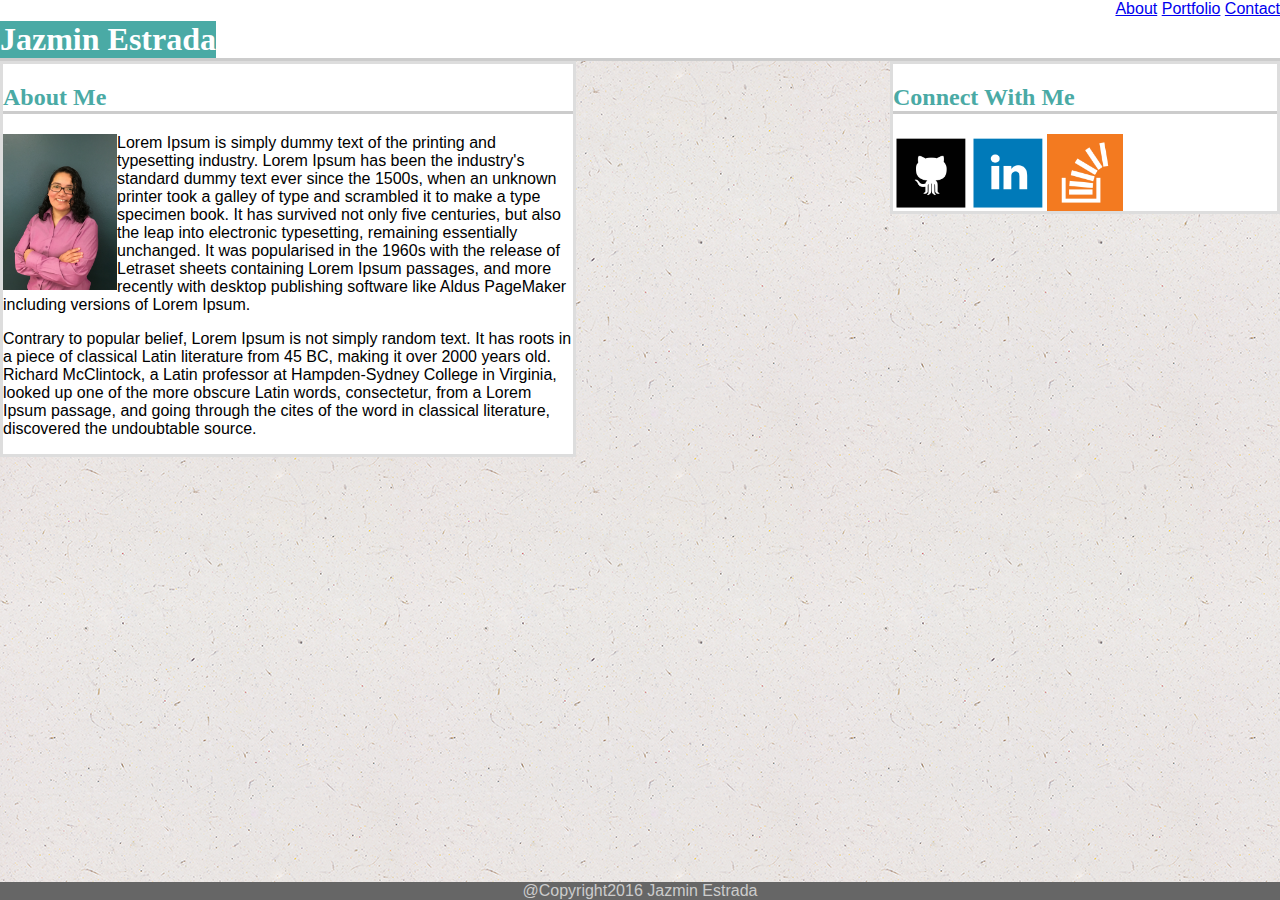
==== index.html @ 03124815 "initial attempt" ====
<!DOCTYPE html>
<html lang="eng-us"/>

<head>
	<meta charset="UTF-8"/>
	<title>Basic Portfolio</title>
	<link rel="stylesheet" type="text/css" href="assets/css/style.css"/>
</head>

<body>
	<header>
	<!-- float left -->
		<h1>Jazmin Estrada</h1>
	<!-- float right -->
		<section class="menu">
			<a href="index.html">About</a>
			<a href="portfolio.html">Portfolio</a>
			<a href="contact.html">Contact</a>
		</section>

	</header>

	<!-- Remember to clear: both afterwards so that the class container works -->

	<div class="container">
<!-- float left -->
		<section id="aboutMe"/>
			
			<h2>About Me</h2>
			<!-- Use anchor tag around image for link -->
			
			<img src="assets/images/IMG_7881.JPG" alt="myImage"/>
			
			<p>Lorem Ipsum is simply dummy text of the printing and typesetting industry. Lorem Ipsum has been the industry's standard dummy text ever since the 1500s, when an unknown printer took a galley of type and scrambled it to make a type specimen book. It has survived not only five centuries, but also the leap into electronic typesetting, remaining essentially unchanged. It was popularised in the 1960s with the release of Letraset sheets containing Lorem Ipsum passages, and more recently with desktop publishing software like Aldus PageMaker including versions of Lorem Ipsum.</p>
			<p>Contrary to popular belief, Lorem Ipsum is not simply random text. It has roots in a piece of classical Latin literature from 45 BC, making it over 2000 years old. Richard McClintock, a Latin professor at Hampden-Sydney College in Virginia, looked up one of the more obscure Latin words, consectetur, from a Lorem Ipsum passage, and going through the cites of the word in classical literature, discovered the undoubtable source.</p>

		</section>

<!-- float left -->
		<section id="connectWithMe"/>

			<h2>Connect With Me</h2>

			<a href="https://github.com/jazmin10" target="blank"><img src="assets/images/github.png" alt="GitHub"/></a>

			<a href="https://www.linkedin.com/in/jazm%C3%ADn-estrada-650396140/" target="_blank"><img src="assets/images/linkedin.png" alt="LinkedIn"/></a>
			
			<a href="http://stackoverflow.com/users/7767904/jazm%C3%ADn?tab=profile" target="_blank"><img src="assets/images/stackoverflow.png" alt="Stack Overflow"/></a>

		</section>

	</div>

<!-- remember to clear: both, position fixed -->
	<footer>
		<section class="copyright">
			&#64;Copyright2016 Jazmin Estrada
		</section>
	</footer>

</body>
</html>
---- assets/css/style.css ----
* {
	box-sizing: border-box;
}

body {
	margin: 0;
	background-image: url("../images/ep_naturalwhite.png");
}

header {
	background-color: #fff;
	overflow: auto;
	border-bottom: solid;
	border-color: #ccc;
}

h1 {
	background-color: #4aaaa5;
	color: #fff;
	float: left;
	font-family: "Georgia", Times, Times New Roman, serif;
	margin-bottom: 0;
}

.menu {
	float: right;
	font-family: "Arial", "Helvetica Neue", Helvetica, sans-serif;
}

.container {
	margin: 0 auto;
	clear: both;
	overflow: auto;
}

#aboutMe {
	float: left;
	width: 45%;
	border-style: solid;
	border-color: #ddd;
	background-color: #fff;
}

#connectWithMe {
	float: right;
	border-style: solid;
	border-color: #ddd;
	background-color: #fff;

}

h2 {
	color: #4aaaa5;
	font-family: "Georgia", Times, Times New Roman, serif;
	border-bottom: solid;
	border-color: #ccc;

}

p {
	font-family: "Arial", "Helvetica Neue", Helvetica, sans-serif;
}

footer {
	clear: both;
	background-color: #666;
	text-align: center;
	font-family: "Arial", "Helvetica Neue", Helvetica, sans-serif;
	color: #ccc;
	position: fixed;
	bottom: 0;
	width: 100%;
}

img {
	float: left;
	width: 20%;
}
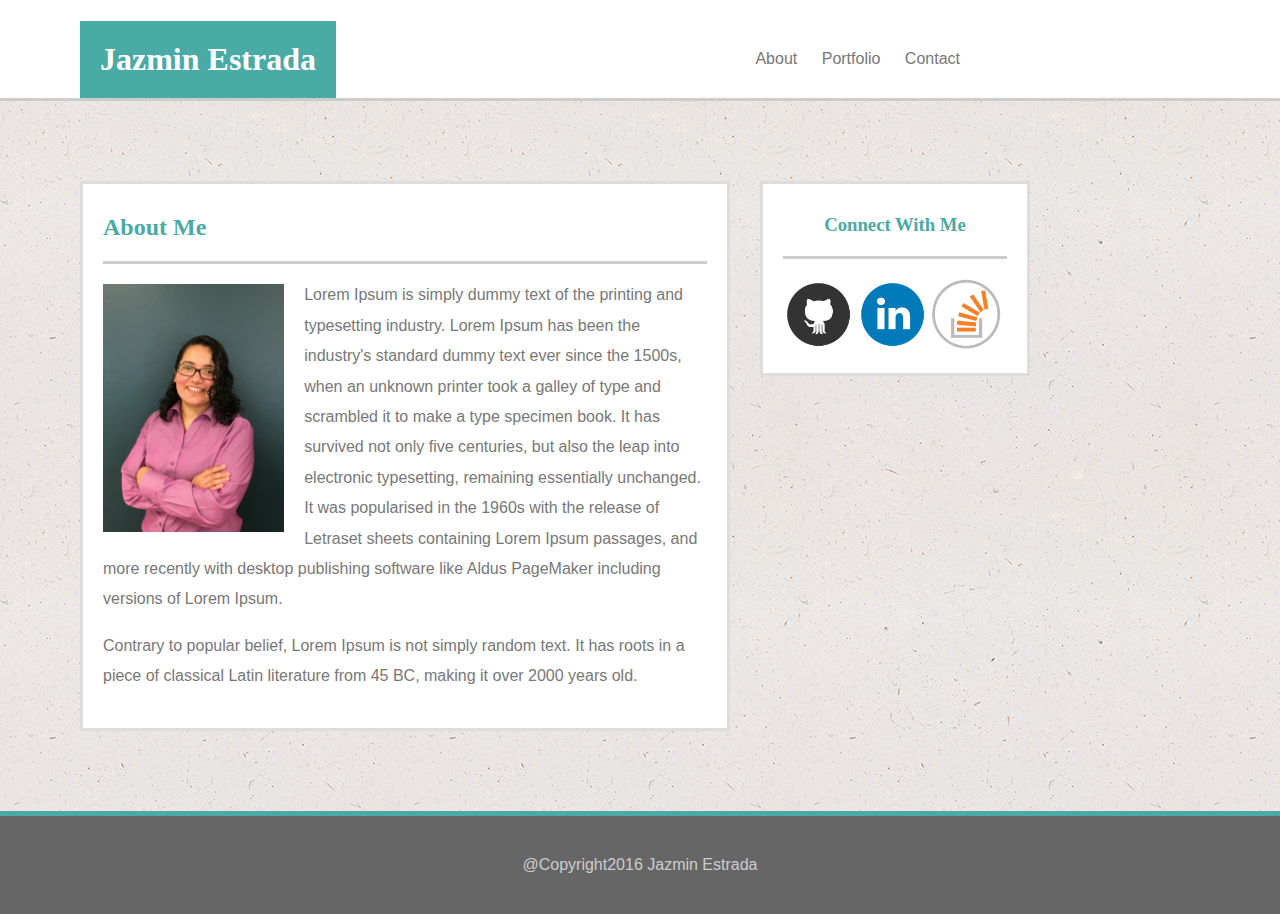
==== commit 3b224d5d: "html docs and css running, missing minor details" ====
--- a/index.html
+++ b/index.html
@@ -9,49 +9,44 @@
 
 <body>
 	<header>
-	<!-- float left -->
+	
 		<h1>Jazmin Estrada</h1>
-	<!-- float right -->
+	
 		<section class="menu">
-			<a href="index.html">About</a>
-			<a href="portfolio.html">Portfolio</a>
-			<a href="contact.html">Contact</a>
+			<a class="menuOptions" href="index.html">About</a>
+			<a class="menuOptions" href="portfolio.html">Portfolio</a>
+			<a class="menuOptions" href="contact.html">Contact</a>
 		</section>
 
 	</header>
 
-	<!-- Remember to clear: both afterwards so that the class container works -->
+	<div class="container">
 
-	<div class="container">
-<!-- float left -->
 		<section id="aboutMe"/>
 			
 			<h2>About Me</h2>
-			<!-- Use anchor tag around image for link -->
 			
-			<img src="assets/images/IMG_7881.JPG" alt="myImage"/>
+			<img id="myImage" src="assets/images/IMG_7881.JPG" alt="myImage"/>
 			
 			<p>Lorem Ipsum is simply dummy text of the printing and typesetting industry. Lorem Ipsum has been the industry's standard dummy text ever since the 1500s, when an unknown printer took a galley of type and scrambled it to make a type specimen book. It has survived not only five centuries, but also the leap into electronic typesetting, remaining essentially unchanged. It was popularised in the 1960s with the release of Letraset sheets containing Lorem Ipsum passages, and more recently with desktop publishing software like Aldus PageMaker including versions of Lorem Ipsum.</p>
-			<p>Contrary to popular belief, Lorem Ipsum is not simply random text. It has roots in a piece of classical Latin literature from 45 BC, making it over 2000 years old. Richard McClintock, a Latin professor at Hampden-Sydney College in Virginia, looked up one of the more obscure Latin words, consectetur, from a Lorem Ipsum passage, and going through the cites of the word in classical literature, discovered the undoubtable source.</p>
+			<p>Contrary to popular belief, Lorem Ipsum is not simply random text. It has roots in a piece of classical Latin literature from 45 BC, making it over 2000 years old.</p>
 
 		</section>
 
-<!-- float left -->
 		<section id="connectWithMe"/>
 
-			<h2>Connect With Me</h2>
+			<h3>Connect With Me</h3>
 
-			<a href="https://github.com/jazmin10" target="blank"><img src="assets/images/github.png" alt="GitHub"/></a>
+			<a href="https://github.com/jazmin10" target="blank"><img id="GitHub" src="assets/images/github2.png" alt="GitHub"/></a>
 
-			<a href="https://www.linkedin.com/in/jazm%C3%ADn-estrada-650396140/" target="_blank"><img src="assets/images/linkedin.png" alt="LinkedIn"/></a>
+			<a href="https://www.linkedin.com/in/jazm%C3%ADn-estrada-650396140/" target="_blank"><img id="LinkedIn" src="assets/images/linkedin2.png" alt="LinkedIn"/></a>
 			
-			<a href="http://stackoverflow.com/users/7767904/jazm%C3%ADn?tab=profile" target="_blank"><img src="assets/images/stackoverflow.png" alt="Stack Overflow"/></a>
+			<a href="http://stackoverflow.com/users/7767904/jazm%C3%ADn?tab=profile" target="_blank"><img id="StackOverflow" src="assets/images/stackoverflow2.png" alt="Stack Overflow"/></a>
 
 		</section>
 
 	</div>
 
-<!-- remember to clear: both, position fixed -->
 	<footer>
 		<section class="copyright">
 			&#64;Copyright2016 Jazmin Estrada
--- a/assets/css/style.css
+++ b/assets/css/style.css
@@ -20,11 +20,21 @@
 	float: left;
 	font-family: "Georgia", Times, Times New Roman, serif;
 	margin-bottom: 0;
+	margin-left: 80px;
+	padding: 20px;
 }
 
 .menu {
 	float: right;
 	font-family: "Arial", "Helvetica Neue", Helvetica, sans-serif;
+	margin-top: 50px;
+	margin-right: 310px;
+}
+
+.menuOptions {
+	padding: 10px;
+	color: #777;
+	text-decoration: none;
 }
 
 .container {
@@ -35,17 +45,23 @@
 
 #aboutMe {
 	float: left;
-	width: 45%;
+	width: 50%;
 	border-style: solid;
 	border-color: #ddd;
 	background-color: #fff;
+	padding: 20px;
+	width: 650px;
+	margin: 80px 30px 80px 80px;
 }
 
 #connectWithMe {
-	float: right;
+	float: left;
 	border-style: solid;
 	border-color: #ddd;
 	background-color: #fff;
+	padding: 20px;
+	width: 270px;
+	margin-top: 80px;
 
 }
 
@@ -54,11 +70,26 @@
 	font-family: "Georgia", Times, Times New Roman, serif;
 	border-bottom: solid;
 	border-color: #ccc;
-
+	margin: 0;
+	padding-bottom: 20px;
+	padding-top: 10px;
+}
+
+h3 {
+	color: #4aaaa5;
+	font-family: "Georgia", Times, Times New Roman, serif;
+	border-bottom: solid;
+	border-color: #ccc;
+	margin: 0;
+	padding-bottom: 20px;
+	padding-top: 10px;
+	text-align: center;
 }
 
 p {
 	font-family: "Arial", "Helvetica Neue", Helvetica, sans-serif;
+	line-height: 1.9;
+	color: #777;
 }
 
 footer {
@@ -67,12 +98,176 @@
 	text-align: center;
 	font-family: "Arial", "Helvetica Neue", Helvetica, sans-serif;
 	color: #ccc;
-	position: fixed;
-	bottom: 0;
-	width: 100%;
-}
-
-img {
-	float: left;
-	width: 20%;
-}+	padding: 40px;
+	border-top: solid;
+	border-color: #4aaaa5;
+	border-top-width: 5px;
+}
+
+#myImage {
+	float: left;
+	width: 30%;
+	margin-right: 20px;
+	margin-top: 20px;
+}
+
+#GitHub, #LinkedIn, #StackOverflow {
+	width: 70px;
+	padding-top: 20px;
+}
+
+#contact {
+	float: left;
+	width: 50%;
+	border-style: solid;
+	border-color: #ddd;
+	background-color: #fff;
+	padding: 20px;
+	width: 650px;
+	margin: 80px 30px 80px 80px;
+}
+
+form {
+	padding-top: 20px;
+	font-family: "Arial", "Helvetica Neue", Helvetica, sans-serif;
+	color: #777;
+}
+
+input {
+	margin-top: 5px;
+	margin-bottom: 5px;
+	color: #777;
+	width: 600px;
+	padding: 5px
+}
+
+#message {
+	height: 200px;
+}
+
+button {
+	background-color: #4aaaa5;
+	color: #fff;
+	font-family: "Arial", "Helvetica Neue", Helvetica, sans-serif;
+	border: none;
+	padding: 7px;
+	width: 90px;
+	height: 35px;
+	font-size: 15px;
+}
+
+
+#portfolio1 {
+	position: relative;
+	float: left;
+}
+
+#hangman {
+	position: absolute;
+	background-color: #4aaaa5;
+	bottom: 20px;
+	font-family: "Georgia", Times, Times New Roman, serif;
+	color: #fff;
+	width: 280px;
+    text-align: center;
+    padding: 15px;
+}
+
+#portfolioImage1 {
+	margin: 30px 20px 10px 0px;
+    width: 280px;
+    height: 200px;
+}
+
+#portfolio2 {
+	position: relative;
+	float: left;
+}
+
+#rpgGame {
+	position: absolute;
+	background-color: #4aaaa5;
+	bottom: 20px;
+	right: 0;
+	font-family: "Georgia", Times, Times New Roman, serif;
+	color: #fff;
+	width: 280px;
+    text-align: center;
+    padding: 15px;
+}
+
+#portfolioImage2 {
+	margin: 30px 0px 10px 20px;
+    width: 280px;
+    height: 200px;
+}
+
+#portfolio3 {
+	position: relative;
+	float: left;
+}
+
+#triviaGame {
+	position: absolute;
+	background-color: #4aaaa5;
+	bottom: 20px;
+	font-family: "Georgia", Times, Times New Roman, serif;
+	color: #fff;
+	width: 280px;
+    text-align: center;
+    padding: 15px;
+}
+
+#portfolioImage3 {
+	margin: 30px 20px 10px 0px;
+    width: 280px;
+    height: 200px;
+}
+
+#portfolio4 {
+	position: relative;
+	float: left;
+}
+
+#rutgers {
+	position: absolute;
+	background-color: #4aaaa5;
+	bottom: 20px;
+	right: 0;
+	font-family: "Georgia", Times, Times New Roman, serif;
+	color: #fff;
+	width: 280px;
+    text-align: center;
+    padding: 15px;
+}
+
+#portfolioImage4 {
+	margin: 30px 0px 10px 20px;
+    width: 280px;
+    height: 200px;
+}
+
+#portfolio5 {
+	position: relative;
+	float: left;
+}
+
+#rock {
+	position: absolute;
+	background-color: #4aaaa5;
+	bottom: 20px;
+	font-family: "Georgia", Times, Times New Roman, serif;
+	color: #fff;
+	width: 280px;
+    text-align: center;
+    padding: 15px;
+}
+
+#portfolioImage5 {
+	margin: 30px 20px 10px 0px;
+    width: 280px;
+    height: 200px;
+}
+
+
+
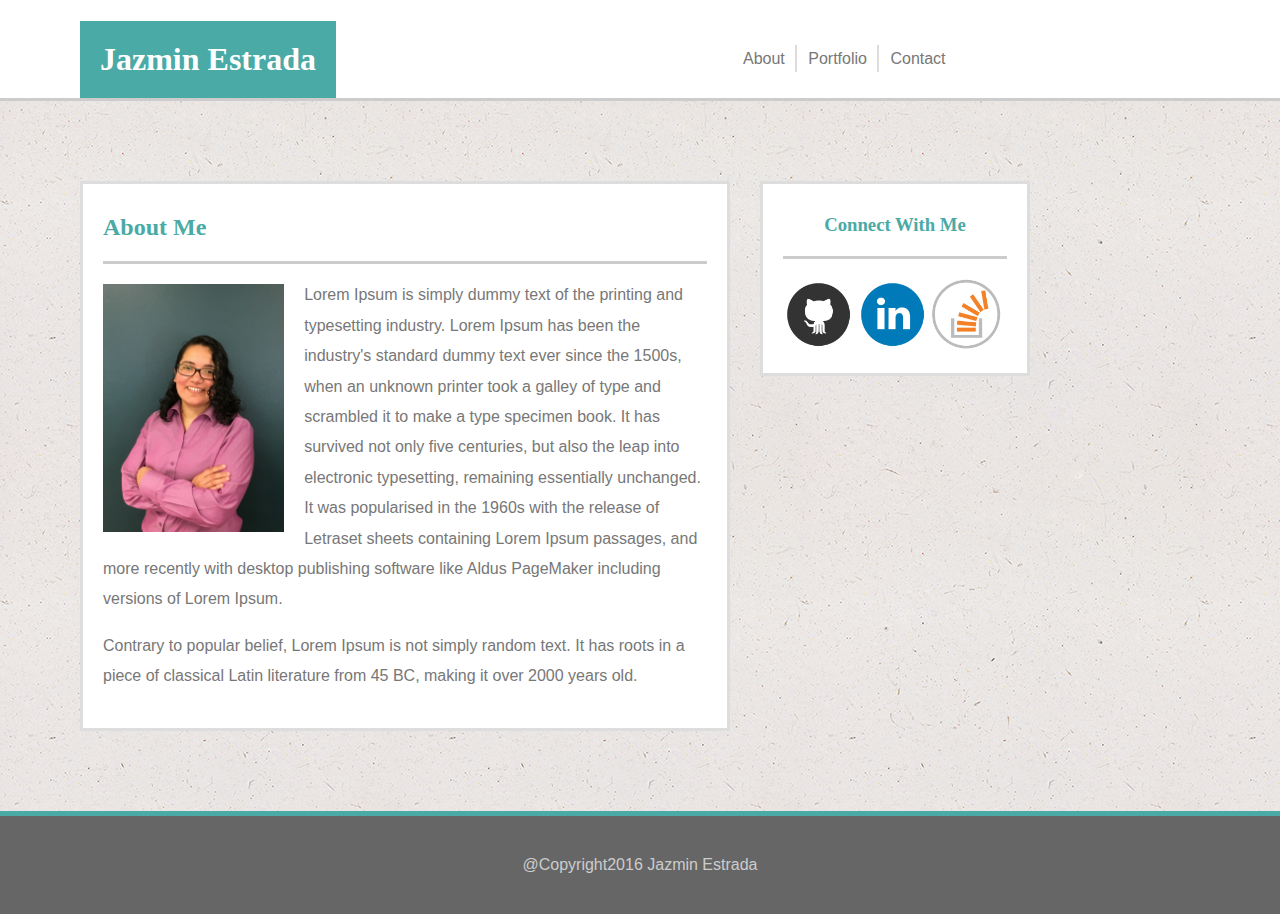
==== commit cb2777e1: "changes to header" ====
--- a/index.html
+++ b/index.html
@@ -1,3 +1,5 @@
+<!-- Homework #1: Basic-Portfolio -->
+
 <!DOCTYPE html>
 <html lang="eng-us"/>
 
@@ -8,50 +10,48 @@
 </head>
 
 <body>
+
+	<!-- Header with Name and Menu Options -->
 	<header>
-	
 		<h1>Jazmin Estrada</h1>
-	
+		<!-- Menu: About, Portfolio, and Contact -->
 		<section class="menu">
-			<a class="menuOptions" href="index.html">About</a>
-			<a class="menuOptions" href="portfolio.html">Portfolio</a>
-			<a class="menuOptions" href="contact.html">Contact</a>
+			<a id="menuOption1" href="index.html">About</a>
+			<a id="menuOption2" href="portfolio.html">Portfolio</a>
+			<a id="menuOption3" href="contact.html">Contact</a>
 		</section>
-
 	</header>
 
+	<!-- About Me and Connect With Me -->
 	<div class="container">
 
+		<!-- About Me -->
 		<section id="aboutMe"/>
-			
 			<h2>About Me</h2>
 			
 			<img id="myImage" src="assets/images/IMG_7881.JPG" alt="myImage"/>
 			
 			<p>Lorem Ipsum is simply dummy text of the printing and typesetting industry. Lorem Ipsum has been the industry's standard dummy text ever since the 1500s, when an unknown printer took a galley of type and scrambled it to make a type specimen book. It has survived not only five centuries, but also the leap into electronic typesetting, remaining essentially unchanged. It was popularised in the 1960s with the release of Letraset sheets containing Lorem Ipsum passages, and more recently with desktop publishing software like Aldus PageMaker including versions of Lorem Ipsum.</p>
 			<p>Contrary to popular belief, Lorem Ipsum is not simply random text. It has roots in a piece of classical Latin literature from 45 BC, making it over 2000 years old.</p>
-
 		</section>
 
+		<!-- Connect With Me Menu -->
 		<section id="connectWithMe"/>
-
 			<h3>Connect With Me</h3>
-
+			<!-- Social Link Images -->
 			<a href="https://github.com/jazmin10" target="blank"><img id="GitHub" src="assets/images/github2.png" alt="GitHub"/></a>
 
 			<a href="https://www.linkedin.com/in/jazm%C3%ADn-estrada-650396140/" target="_blank"><img id="LinkedIn" src="assets/images/linkedin2.png" alt="LinkedIn"/></a>
 			
 			<a href="http://stackoverflow.com/users/7767904/jazm%C3%ADn?tab=profile" target="_blank"><img id="StackOverflow" src="assets/images/stackoverflow2.png" alt="Stack Overflow"/></a>
-
 		</section>
-
 	</div>
 
+	<!-- Copyright Footer -->
 	<footer>
 		<section class="copyright">
 			&#64;Copyright2016 Jazmin Estrada
 		</section>
 	</footer>
-
 </body>
 </html>--- a/assets/css/style.css
+++ b/assets/css/style.css
@@ -25,18 +25,35 @@
 }
 
 .menu {
-	float: right;
+	float: left;
 	font-family: "Arial", "Helvetica Neue", Helvetica, sans-serif;
 	margin-top: 50px;
-	margin-right: 310px;
-}
-
-.menuOptions {
-	padding: 10px;
+	margin-left: 400px;
+}
+
+#menuOption1{
+	border-right: solid;
+	border-right-width: 2px;
+	border-color: #ddd;
+	padding: 5px 10px 5px 7px;
 	color: #777;
 	text-decoration: none;
 }
 
+#menuOption2{
+	border-right: solid;
+	border-right-width: 2px;
+	border-color: #ddd;
+	padding: 5px 10px 5px 7px;
+	color: #777;
+	text-decoration: none;
+}
+
+#menuOption3 {
+	padding: 5px 10px 5px 7px;
+	color: #777;
+	text-decoration: none;
+}
 .container {
 	margin: 0 auto;
 	clear: both;
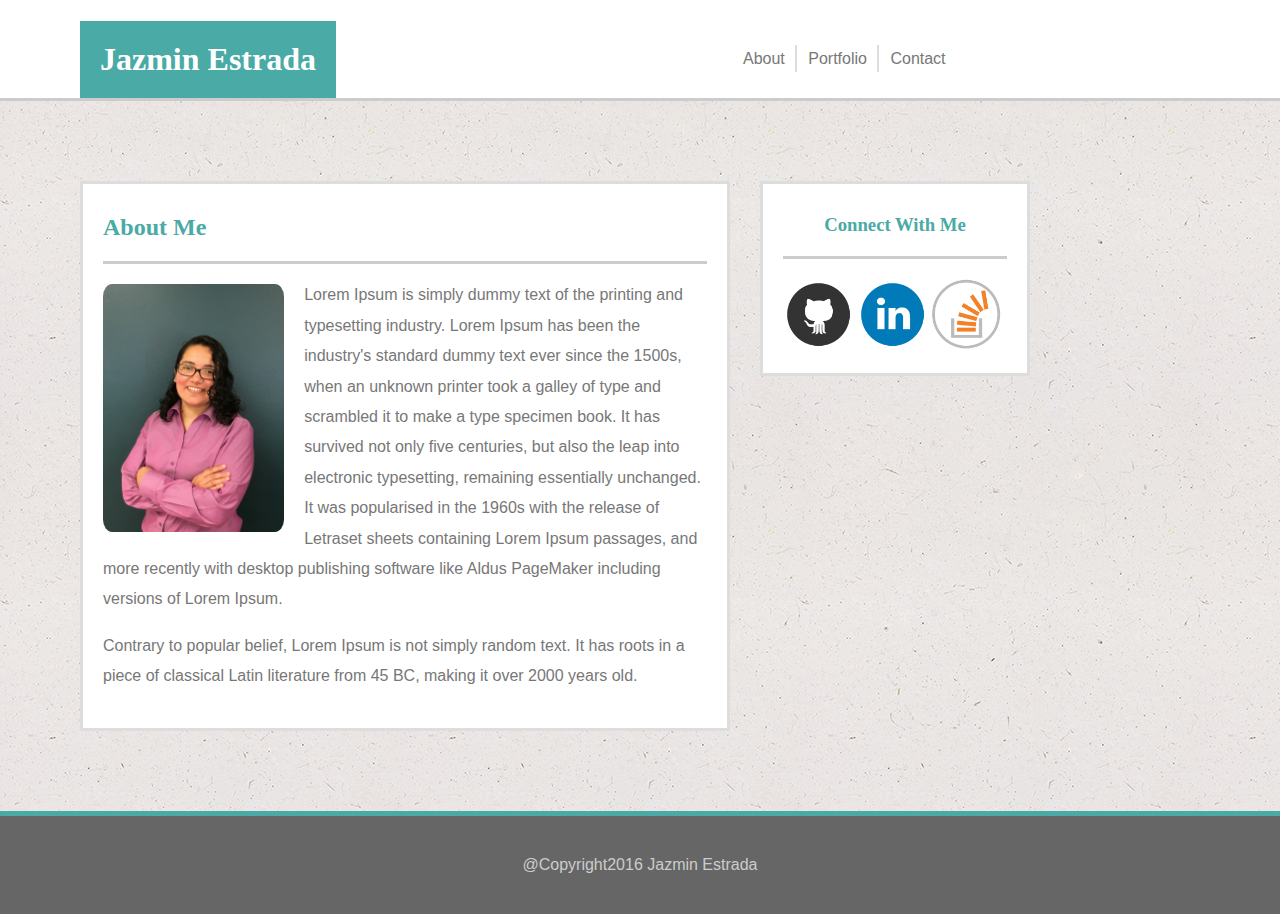
==== commit afa5388f: "edited comments" ====
--- a/index.html
+++ b/index.html
@@ -1,4 +1,4 @@
-<!-- Homework #1: Basic-Portfolio -->
+<!-- Basic-Portfolio -->
 
 <!DOCTYPE html>
 <html lang="eng-us"/>
--- a/assets/css/style.css
+++ b/assets/css/style.css
@@ -126,6 +126,7 @@
 	width: 30%;
 	margin-right: 20px;
 	margin-top: 20px;
+	border-radius: 5%;
 }
 
 #GitHub, #LinkedIn, #StackOverflow {
